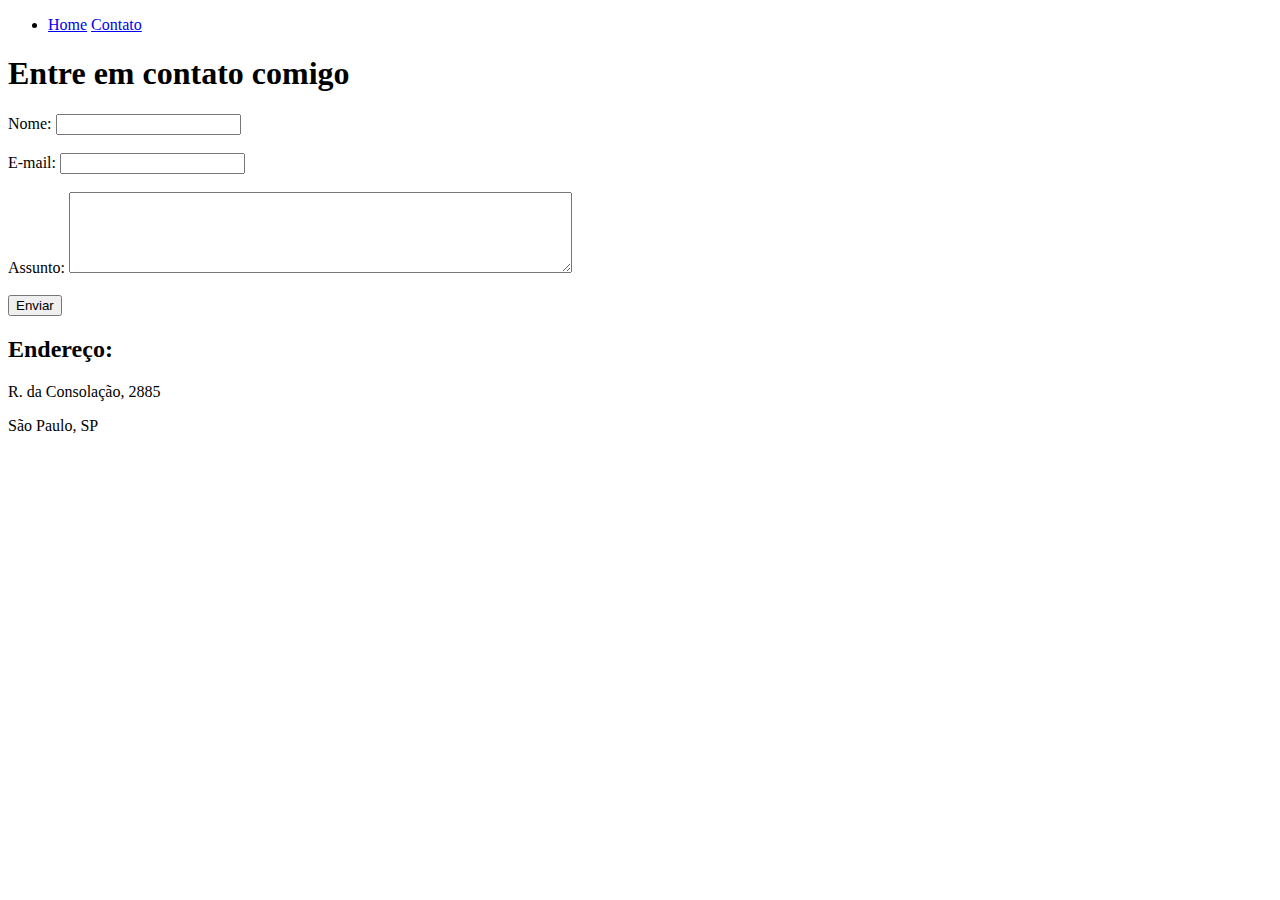
==== contato.html @ 3265abff "Primeiras páginas em html" ====
<!DOCTYPE html>
<html lang="pt-br">
<head>
    <meta charset="UTF-8">
    <meta name="viewport" content="width=device-width, initial-scale=1.0">
    <title>Contato</title>
</head>
<body>
    <ul>
        <li>
            <a href="index.html">Home</a>
            <a href="contato.html">Contato</a>
        </li>
    </ul>
        <h1>Entre em contato comigo</h1>
        <form>
            <label for="nome">Nome:</label>
            <input type="text" id="nome">
            <br>
            <br>
            <label for="email">E-mail:</label>
            <input type="email" id="email">
            <br>
            <br>
            <label for="assunto">Assunto:</label>
            <textarea type="text" id="assunto" cols="60" rows="5"></textarea>
            <br>
            <br>
            <button>Enviar</button>
        </form>

        <h2>Endereço:</h2>

        <p>R. da Consolação, 2885</p>
        <p>São Paulo, SP</p>

        <iframe src="https://www.google.com/maps/embed?pb=!1m18!1m12!1m3!1d3657.2773455884103!2d-46.668017085383966!3d-23.558480567370275!2m3!1f0!2f0!3f0!3m2!1i1024!2i768!4f13.1!3m3!1m2!1s0x94ce582b579a3677%3A0x1b6eb977491c57fc!2sR.%20da%20Consola%C3%A7%C3%A3o%2C%202885%20-%20Cerqueira%20C%C3%A9sar%2C%20S%C3%A3o%20Paulo%20-%20SP%2C%2001416-001!5e0!3m2!1spt-BR!2sbr!4v1605916841397!5m2!1spt-BR!2sbr" 
        width="400" 
        height="250" 
        frameborder="0" 
        style="border:0;" 
        allowfullscreen="" 
        aria-hidden="false" 
        tabindex="0"></iframe>
</body>
</html>
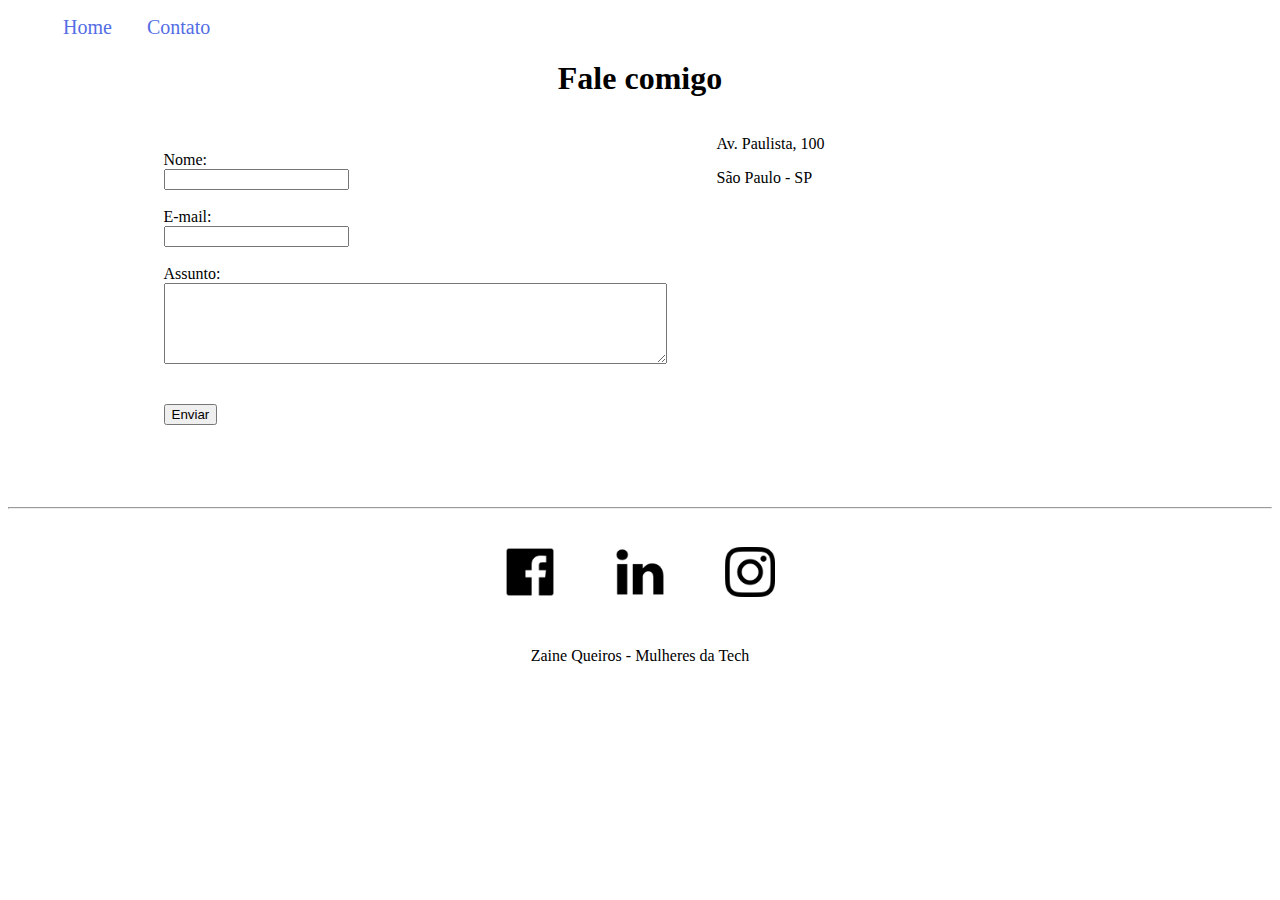
==== commit 7136914d: "Inclusão da estilização em CSS" ====
--- a/contato.html
+++ b/contato.html
@@ -1,46 +1,78 @@
 <!DOCTYPE html>
 <html lang="pt-br">
 <head>
-    <meta charset="UTF-8">
-    <meta name="viewport" content="width=device-width, initial-scale=1.0">
-    <title>Contato</title>
+   <meta charset="UTF-8">
+   <meta name="viewport" content="width=device-width, initial-scale=1.0">
+   <title>Contato</title>
+   <link rel="stylesheet" href="assets/css/style.css">
 </head>
 <body>
-    <ul>
-        <li>
-            <a href="index.html">Home</a>
-            <a href="contato.html">Contato</a>
-        </li>
-    </ul>
-        <h1>Entre em contato comigo</h1>
-        <form>
-            <label for="nome">Nome:</label>
-            <input type="text" id="nome">
+
+   <ul id="menu">
+      <li>
+         <a href="index.html"> Home </a>
+      </li>
+      <li>
+         <a href="contato.html"> Contato </a>
+      </li>
+   </ul>
+
+   <h1 class="center">Fale comigo</h1>
+
+   <div class="container mb-50">
+      <div>
+         <form>
+            <label for="nome">Nome:</label> <br>
+            <input type="text" id="nome" onkeyup='validaNome()'>
+            <div id='txtNome'></div>
+            <br>
+            <label for="email">E-mail:</label> <br>
+            <input type="email" id="email" onkeyup='validaEmail()'>
+            <div id='txtEmail'></div>
+            <br>
+            <label for="assunto">Assunto:</label> <br>
+            <textarea name="assunto" id="assunto" cols="60" rows="5" onkeyup="validaAssunto()"></textarea>
+            <div id='txtAssunto'></div>
             <br>
             <br>
-            <label for="email">E-mail:</label>
-            <input type="email" id="email">
-            <br>
-            <br>
-            <label for="assunto">Assunto:</label>
-            <textarea type="text" id="assunto" cols="60" rows="5"></textarea>
-            <br>
-            <br>
-            <button>Enviar</button>
-        </form>
+            <button onclick="enviar()" >Enviar</button>
+         </form>
+      </div>
 
-        <h2>Endereço:</h2>
+      <div class="ml-50">
 
-        <p>R. da Consolação, 2885</p>
-        <p>São Paulo, SP</p>
+         <p>Av. Paulista, 100</p>
+         <p>São Paulo - SP</p>
+      
+         <iframe src="https://www.google.com/maps/embed?pb=!1m18!1m12!1m3!1d3657.106696296001!2d-46.65390548535577!3d-23.564611167596592!2m3!1f0!2f0!3f0!3m2!1i1024!2i768!4f13.1!3m3!1m2!1s0x94ce59c7f481fd9f%3A0x9982bfde4df54830!2sAv.%20Paulista%2C%201000%20-%20Bela%20Vista%2C%20S%C3%A3o%20Paulo%20-%20SP%2C%2001310-100!5e0!3m2!1spt-BR!2sbr!4v1594056507065!5m2!1spt-BR!2sbr" width="400" height="250" frameborder="0" style="border:0;" allowfullscreen="" aria-hidden="false" tabindex="0" onmousemove="mapaZoom()" onmouseout="mapaNormal()" id='mapa'></iframe>
+      </div>
+   </div>
 
-        <iframe src="https://www.google.com/maps/embed?pb=!1m18!1m12!1m3!1d3657.2773455884103!2d-46.668017085383966!3d-23.558480567370275!2m3!1f0!2f0!3f0!3m2!1i1024!2i768!4f13.1!3m3!1m2!1s0x94ce582b579a3677%3A0x1b6eb977491c57fc!2sR.%20da%20Consola%C3%A7%C3%A3o%2C%202885%20-%20Cerqueira%20C%C3%A9sar%2C%20S%C3%A3o%20Paulo%20-%20SP%2C%2001416-001!5e0!3m2!1spt-BR!2sbr!4v1605916841397!5m2!1spt-BR!2sbr" 
-        width="400" 
-        height="250" 
-        frameborder="0" 
-        style="border:0;" 
-        allowfullscreen="" 
-        aria-hidden="false" 
-        tabindex="0"></iframe>
+
+   <hr>
+   <footer>
+
+      <div class="container">
+         <a href="https://www.facebook.com/" target="_blank">
+            <img class="tm-social p-30" src="assets/img/facebook.png" alt="Logo do Facebook">
+         </a>
+         
+         <a href="https://www.linkedin.com/" target="_blank">
+            <img class="tm-social p-30" src="assets/img/linkedin.png" alt="Logo do Linkedin">
+         </a>
+         
+         <a href="https://www.instagram.com/" target="_blank">
+            <img class="tm-social p-30" src="assets/img/instagram.png" alt="Logo do Intagram">
+         </a>
+         
+      </div>
+
+      <p class="center">
+         Zaine Queiros - Mulheres da Tech
+      </p> 
+   </footer>
+
+   <script src="assets/js/script.js"></script>
+   
 </body>
 </html>--- a/assets/css/style.css
+++ b/assets/css/style.css
@@ -0,0 +1,62 @@
+/*Estilos da página index.html*/
+.center {
+    text-align: center;
+ }
+ 
+ .justify{
+    text-align: justify;
+ }
+ 
+ .container {
+    display: flex;
+    flex-flow: row;
+    justify-content: center;
+    align-items: center;
+ }  
+ 
+ #menu li {
+    display: inline;
+    padding: 15px;
+    
+ }
+ 
+ #menu li a {
+    text-decoration: none;
+    color: #546de5;
+    font-size: 20px;
+ }
+ 
+ #menu li a:hover {
+    color: grey;
+ }
+ 
+ .p-30 {
+    padding: 30px;
+ }
+ 
+ .br-50 {
+    border-radius: 50%;
+ }
+ 
+ .wh-300{
+    width: 300px;
+    height: 300px;
+ 
+ }
+ 
+ .tm-social {
+    width: 50px;
+    height: 50px;
+ }
+ 
+ .mb-50{
+    margin-bottom: 50px;
+ }
+ 
+ 
+ 
+ /*Estilos da página contato.html*/
+ 
+ .ml-50 {
+    margin-left: 50px;
+ }